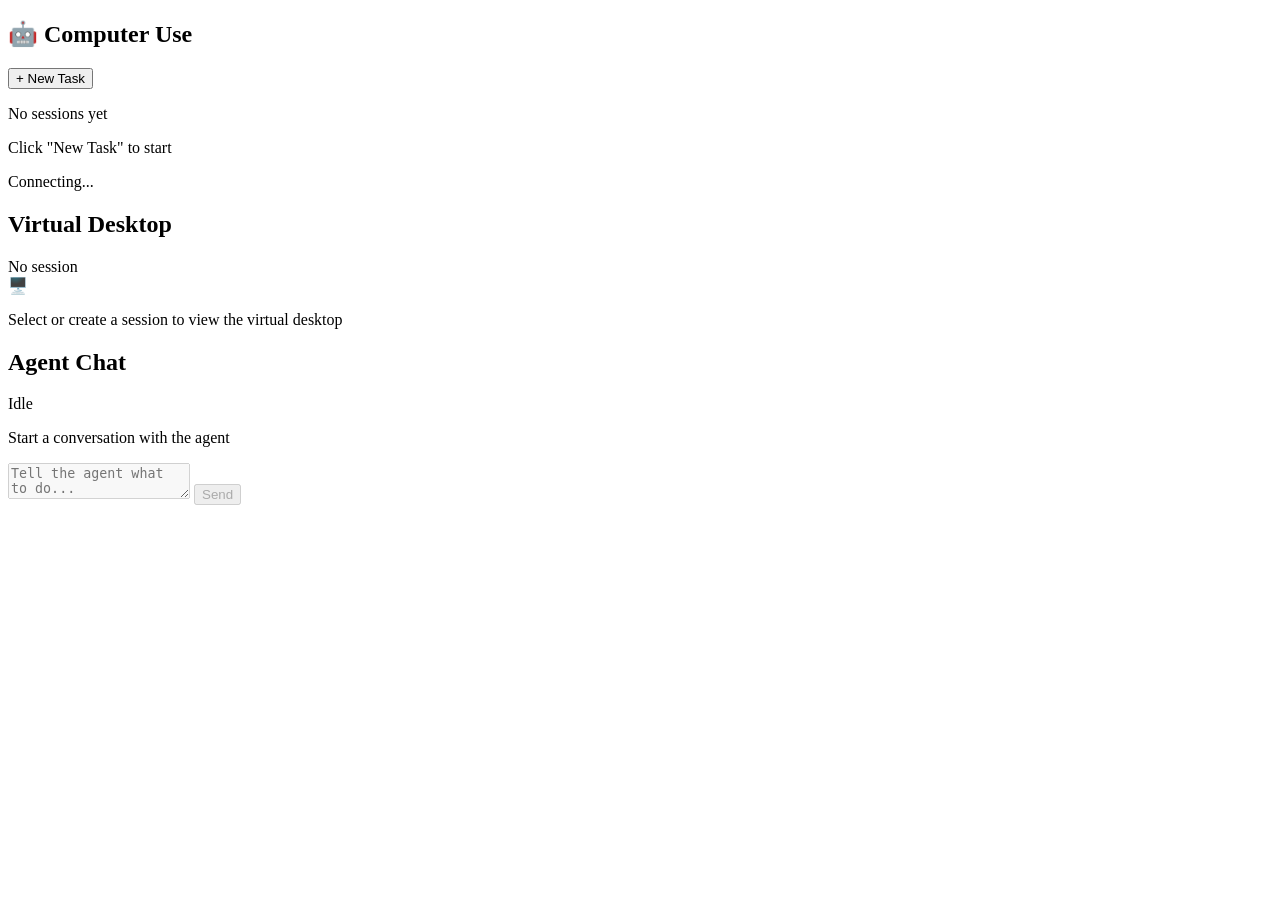
==== computer-use-demo/frontend/index.html @ 27f2e140 "feat: Implement the initial computer-use agent project with demo, API, frontend, and core AI service" ====
<!DOCTYPE html>
<html lang="en">
<head>
    <meta charset="UTF-8">
    <meta name="viewport" content="width=device-width, initial-scale=1.0">
    <title>Computer Use Agent</title>
    <meta name="description" content="Claude Computer Use Agent — AI-powered computer automation with real-time streaming">
    <link rel="preconnect" href="https://fonts.googleapis.com">
    <link rel="preconnect" href="https://fonts.gstatic.com" crossorigin>
    <link href="https://fonts.googleapis.com/css2?family=Inter:wght@300;400;500;600;700&display=swap" rel="stylesheet">
    <link rel="stylesheet" href="/static/style.css">
</head>
<body>
    <div class="app-container">
        <!-- Left Sidebar: Session History -->
        <aside class="sidebar" id="sidebar">
            <div class="sidebar-header">
                <h1 class="logo">
                    <span class="logo-icon">🤖</span>
                    <span>Computer Use</span>
                </h1>
                <button class="btn btn-primary btn-new-session" id="btn-new-session">
                    <span class="btn-icon">+</span> New Task
                </button>
            </div>
            <div class="session-list" id="session-list">
                <div class="empty-state">
                    <p>No sessions yet</p>
                    <p class="subtle">Click "New Task" to start</p>
                </div>
            </div>
            <div class="sidebar-footer">
                <div class="status-indicator" id="health-status">
                    <span class="status-dot"></span>
                    <span>Connecting...</span>
                </div>
            </div>
        </aside>

        <!-- Middle Panel: VNC Viewer -->
        <main class="vnc-panel" id="vnc-panel">
            <div class="panel-header">
                <h2>Virtual Desktop</h2>
                <span class="badge" id="vnc-status">No session</span>
            </div>
            <div class="vnc-container" id="vnc-container">
                <div class="vnc-placeholder">
                    <div class="placeholder-icon">🖥️</div>
                    <p>Select or create a session to view the virtual desktop</p>
                </div>
            </div>
        </main>

        <!-- Right Panel: Chat & Controls -->
        <aside class="chat-panel" id="chat-panel">
            <div class="panel-header">
                <h2>Agent Chat</h2>
                <span class="badge" id="agent-status">Idle</span>
            </div>

            <!-- Chat Messages -->
            <div class="chat-messages" id="chat-messages">
                <div class="empty-state">
                    <p>Start a conversation with the agent</p>
                </div>
            </div>

            <!-- Chat Input -->
            <div class="chat-input-container" id="chat-input-container">
                <form id="chat-form">
                    <div class="input-row">
                        <textarea
                            id="chat-input"
                            placeholder="Tell the agent what to do..."
                            rows="2"
                            disabled
                        ></textarea>
                        <button type="submit" class="btn btn-send" id="btn-send" disabled>
                            <span>Send</span>
                        </button>
                    </div>
                </form>
            </div>
        </aside>
    </div>

    <script src="/static/app.js"></script>
</body>
</html>
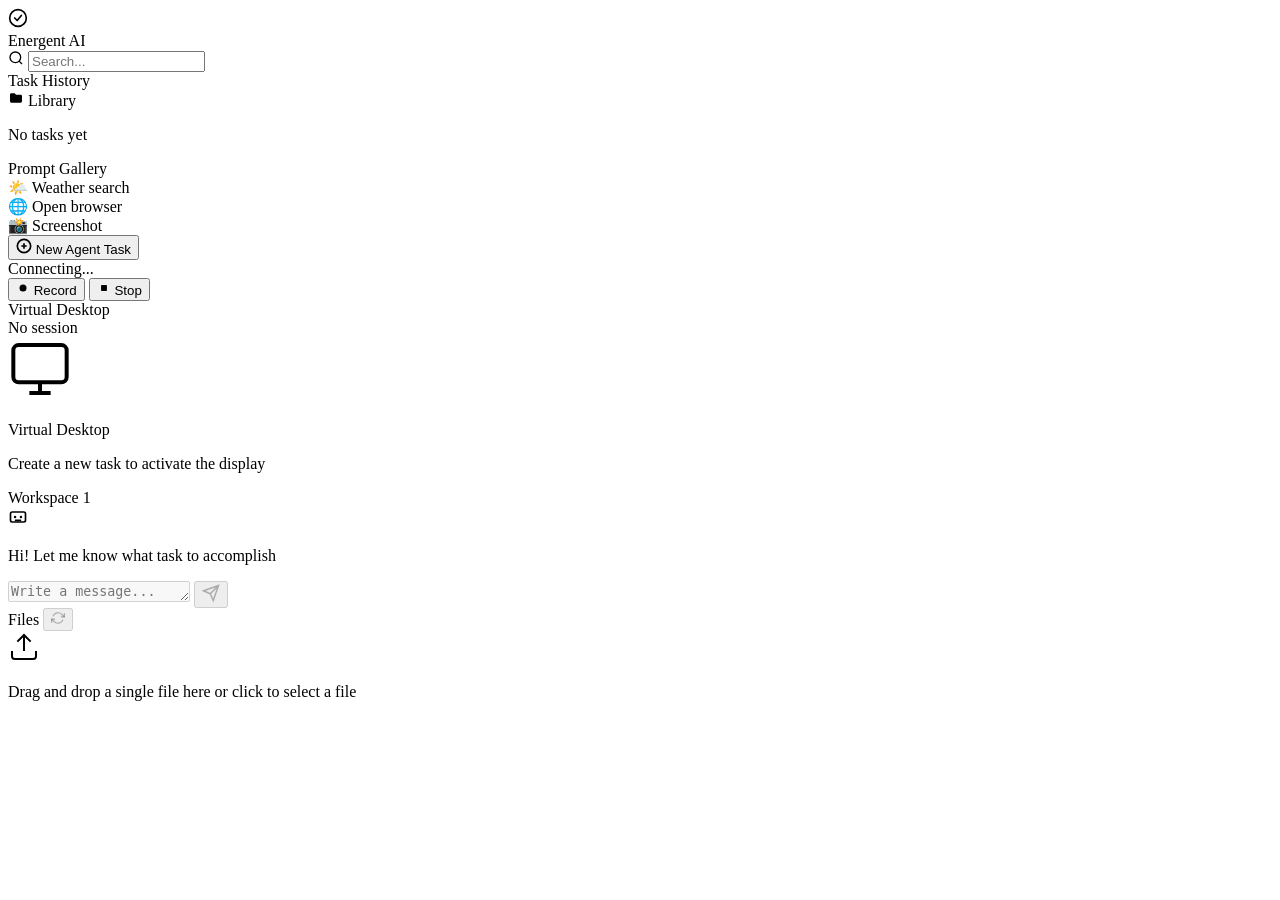
==== commit ad14cde1: "feat: Implement concurrent session management with a new testing UI, updated API routes, enhanced se" ====
--- a/computer-use-demo/frontend/index.html
+++ b/computer-use-demo/frontend/index.html
@@ -3,8 +3,8 @@
 <head>
     <meta charset="UTF-8">
     <meta name="viewport" content="width=device-width, initial-scale=1.0">
-    <title>Computer Use Agent</title>
-    <meta name="description" content="Claude Computer Use Agent — AI-powered computer automation with real-time streaming">
+    <title>Energent AI - Computer Use Agent</title>
+    <meta name="description" content="Energent AI Computer Use Agent — AI-powered computer automation with real-time streaming and concurrent sessions">
     <link rel="preconnect" href="https://fonts.googleapis.com">
     <link rel="preconnect" href="https://fonts.gstatic.com" crossorigin>
     <link href="https://fonts.googleapis.com/css2?family=Inter:wght@300;400;500;600;700&display=swap" rel="stylesheet">
@@ -12,74 +12,196 @@
 </head>
 <body>
     <div class="app-container">
-        <!-- Left Sidebar: Session History -->
+        <!-- Left Sidebar: Task History -->
         <aside class="sidebar" id="sidebar">
             <div class="sidebar-header">
-                <h1 class="logo">
-                    <span class="logo-icon">🤖</span>
-                    <span>Computer Use</span>
-                </h1>
-                <button class="btn btn-primary btn-new-session" id="btn-new-session">
-                    <span class="btn-icon">+</span> New Task
+                <div class="logo">
+                    <div class="logo-icon">
+                        <svg width="20" height="20" viewBox="0 0 24 24" fill="none" xmlns="http://www.w3.org/2000/svg">
+                            <circle cx="12" cy="12" r="10" stroke="currentColor" stroke-width="2"/>
+                            <path d="M8 12l3 3 5-6" stroke="currentColor" stroke-width="2" stroke-linecap="round" stroke-linejoin="round"/>
+                        </svg>
+                    </div>
+                    <span class="logo-text">Energent AI</span>
+                </div>
+            </div>
+
+            <!-- Search Bar -->
+            <div class="sidebar-search">
+                <div class="search-input-wrapper">
+                    <svg class="search-icon" width="16" height="16" viewBox="0 0 24 24" fill="none" stroke="currentColor" stroke-width="2">
+                        <circle cx="11" cy="11" r="8"/>
+                        <path d="m21 21-4.35-4.35"/>
+                    </svg>
+                    <input type="text" class="search-input" placeholder="Search..." id="search-input">
+                </div>
+            </div>
+
+            <!-- Task History Section -->
+            <div class="sidebar-section sidebar-section-tasks">
+                <div class="section-header">
+                    <span class="section-title">Task History</span>
+                </div>
+                <div class="folder-tree" id="session-list">
+                    <div class="folder-item">
+                        <div class="folder-header">
+                            <svg class="folder-icon" width="16" height="16" viewBox="0 0 24 24" fill="currentColor">
+                                <path d="M3 7V17C3 18.1046 3.89543 19 5 19H19C20.1046 19 21 18.1046 21 17V9C21 7.89543 20.1046 7 19 7H12L10 5H5C3.89543 5 3 5.89543 3 7Z"/>
+                            </svg>
+                            <span class="folder-name">Library</span>
+                        </div>
+                        <div class="folder-children" id="task-list">
+                            <div class="empty-state small">
+                                <p>No tasks yet</p>
+                            </div>
+                        </div>
+                    </div>
+                </div>
+            </div>
+
+            <!-- Prompt Gallery Section -->
+            <div class="sidebar-section sidebar-section-prompts">
+                <div class="section-header">
+                    <span class="section-title">Prompt Gallery</span>
+                </div>
+                <div class="prompt-gallery" id="prompt-gallery">
+                    <div class="prompt-item" onclick="usePrompt('Search the weather in Dubai')">
+                        <span class="prompt-icon">🌤️</span>
+                        <span class="prompt-text">Weather search</span>
+                    </div>
+                    <div class="prompt-item" onclick="usePrompt('Open Firefox and go to google.com')">
+                        <span class="prompt-icon">🌐</span>
+                        <span class="prompt-text">Open browser</span>
+                    </div>
+                    <div class="prompt-item" onclick="usePrompt('Take a screenshot of the desktop')">
+                        <span class="prompt-icon">📸</span>
+                        <span class="prompt-text">Screenshot</span>
+                    </div>
+                </div>
+            </div>
+
+            <!-- Bottom: New Task Button & Status -->
+            <div class="sidebar-footer">
+                <button class="btn btn-primary btn-new-task" id="btn-new-session">
+                    <svg width="16" height="16" viewBox="0 0 24 24" fill="none" stroke="currentColor" stroke-width="2.5">
+                        <circle cx="12" cy="12" r="10"/>
+                        <path d="M12 8v8M8 12h8"/>
+                    </svg>
+                    <span>New Agent Task</span>
                 </button>
-            </div>
-            <div class="session-list" id="session-list">
-                <div class="empty-state">
-                    <p>No sessions yet</p>
-                    <p class="subtle">Click "New Task" to start</p>
-                </div>
-            </div>
-            <div class="sidebar-footer">
                 <div class="status-indicator" id="health-status">
                     <span class="status-dot"></span>
-                    <span>Connecting...</span>
+                    <span class="status-text">Connecting...</span>
                 </div>
             </div>
         </aside>
 
         <!-- Middle Panel: VNC Viewer -->
         <main class="vnc-panel" id="vnc-panel">
-            <div class="panel-header">
-                <h2>Virtual Desktop</h2>
-                <span class="badge" id="vnc-status">No session</span>
+            <div class="vnc-toolbar">
+                <div class="vnc-toolbar-left">
+                    <button class="toolbar-btn" id="btn-record" title="Record session">
+                        <svg width="14" height="14" viewBox="0 0 24 24" fill="currentColor">
+                            <circle cx="12" cy="12" r="6"/>
+                        </svg>
+                        <span>Record</span>
+                    </button>
+                    <button class="toolbar-btn" id="btn-stop" title="Stop recording">
+                        <svg width="14" height="14" viewBox="0 0 24 24" fill="currentColor">
+                            <rect x="7" y="7" width="10" height="10" rx="1"/>
+                        </svg>
+                        <span>Stop</span>
+                    </button>
+                </div>
+                <div class="vnc-toolbar-center">
+                    <span class="vnc-title" id="vnc-title">Virtual Desktop</span>
+                </div>
+                <div class="vnc-toolbar-right">
+                    <span class="badge" id="vnc-status">No session</span>
+                </div>
             </div>
             <div class="vnc-container" id="vnc-container">
                 <div class="vnc-placeholder">
-                    <div class="placeholder-icon">🖥️</div>
-                    <p>Select or create a session to view the virtual desktop</p>
-                </div>
+                    <div class="placeholder-icon">
+                        <svg width="64" height="64" viewBox="0 0 24 24" fill="none" stroke="currentColor" stroke-width="1.5">
+                            <rect x="2" y="3" width="20" height="14" rx="2"/>
+                            <path d="M8 21h8M12 17v4"/>
+                        </svg>
+                    </div>
+                    <p class="placeholder-title">Virtual Desktop</p>
+                    <p class="placeholder-subtitle">Create a new task to activate the display</p>
+                </div>
+            </div>
+            <div class="vnc-statusbar">
+                <span class="workspace-label" id="workspace-label">Workspace 1</span>
             </div>
         </main>
 
-        <!-- Right Panel: Chat & Controls -->
+        <!-- Right Panel: Chat & File Management -->
         <aside class="chat-panel" id="chat-panel">
-            <div class="panel-header">
-                <h2>Agent Chat</h2>
-                <span class="badge" id="agent-status">Idle</span>
-            </div>
-
-            <!-- Chat Messages -->
-            <div class="chat-messages" id="chat-messages">
-                <div class="empty-state">
-                    <p>Start a conversation with the agent</p>
-                </div>
-            </div>
-
-            <!-- Chat Input -->
-            <div class="chat-input-container" id="chat-input-container">
-                <form id="chat-form">
-                    <div class="input-row">
-                        <textarea
-                            id="chat-input"
-                            placeholder="Tell the agent what to do..."
-                            rows="2"
-                            disabled
-                        ></textarea>
-                        <button type="submit" class="btn btn-send" id="btn-send" disabled>
-                            <span>Send</span>
-                        </button>
-                    </div>
-                </form>
+            <!-- Chat Section -->
+            <div class="chat-section">
+                <div class="chat-messages" id="chat-messages">
+                    <div class="welcome-message">
+                        <div class="bot-avatar">
+                            <svg width="20" height="20" viewBox="0 0 24 24" fill="none" xmlns="http://www.w3.org/2000/svg">
+                                <rect x="3" y="6" width="18" height="12" rx="2" stroke="currentColor" stroke-width="2"/>
+                                <circle cx="8.5" cy="12" r="1.5" fill="currentColor"/>
+                                <circle cx="15.5" cy="12" r="1.5" fill="currentColor"/>
+                                <path d="M9 16h6" stroke="currentColor" stroke-width="2" stroke-linecap="round"/>
+                            </svg>
+                        </div>
+                        <div class="welcome-text">
+                            <p>Hi! Let me know what task to accomplish</p>
+                        </div>
+                    </div>
+                </div>
+
+                <!-- Chat Input -->
+                <div class="chat-input-container" id="chat-input-container">
+                    <form id="chat-form" class="chat-form">
+                        <div class="input-wrapper">
+                            <textarea
+                                id="chat-input"
+                                placeholder="Write a message..."
+                                rows="1"
+                                disabled
+                            ></textarea>
+                            <button type="submit" class="btn-send" id="btn-send" disabled title="Send message">
+                                <svg width="18" height="18" viewBox="0 0 24 24" fill="none" stroke="currentColor" stroke-width="2">
+                                    <path d="M22 2L11 13M22 2l-7 20-4-9-9-4 20-7z"/>
+                                </svg>
+                            </button>
+                        </div>
+                    </form>
+                </div>
+            </div>
+
+            <!-- File Management Section -->
+            <div class="file-section" id="file-management">
+                <div class="file-header">
+                    <span class="file-title">Files</span>
+                    <button class="btn-icon-small" id="btn-refresh-files" title="Refresh files" disabled>
+                        <svg width="14" height="14" viewBox="0 0 24 24" fill="none" stroke="currentColor" stroke-width="2">
+                            <path d="M23 4v6h-6M1 20v-6h6"/>
+                            <path d="M3.51 9a9 9 0 0 1 14.85-3.36L23 10M1 14l4.64 4.36A9 9 0 0 0 20.49 15"/>
+                        </svg>
+                    </button>
+                </div>
+                <div class="file-upload-area" id="file-upload-area">
+                    <div class="upload-icon">
+                        <svg width="32" height="32" viewBox="0 0 24 24" fill="none" stroke="currentColor" stroke-width="1.5">
+                            <path d="M21 15v4a2 2 0 0 1-2 2H5a2 2 0 0 1-2-2v-4"/>
+                            <polyline points="17,8 12,3 7,8"/>
+                            <line x1="12" y1="3" x2="12" y2="15"/>
+                        </svg>
+                    </div>
+                    <p class="upload-text">Drag and drop a single file here or click to select a file</p>
+                    <input type="file" id="file-input" multiple hidden>
+                </div>
+                <div class="file-list" id="file-list">
+                    <!-- Files will be rendered here -->
+                </div>
             </div>
         </aside>
     </div>
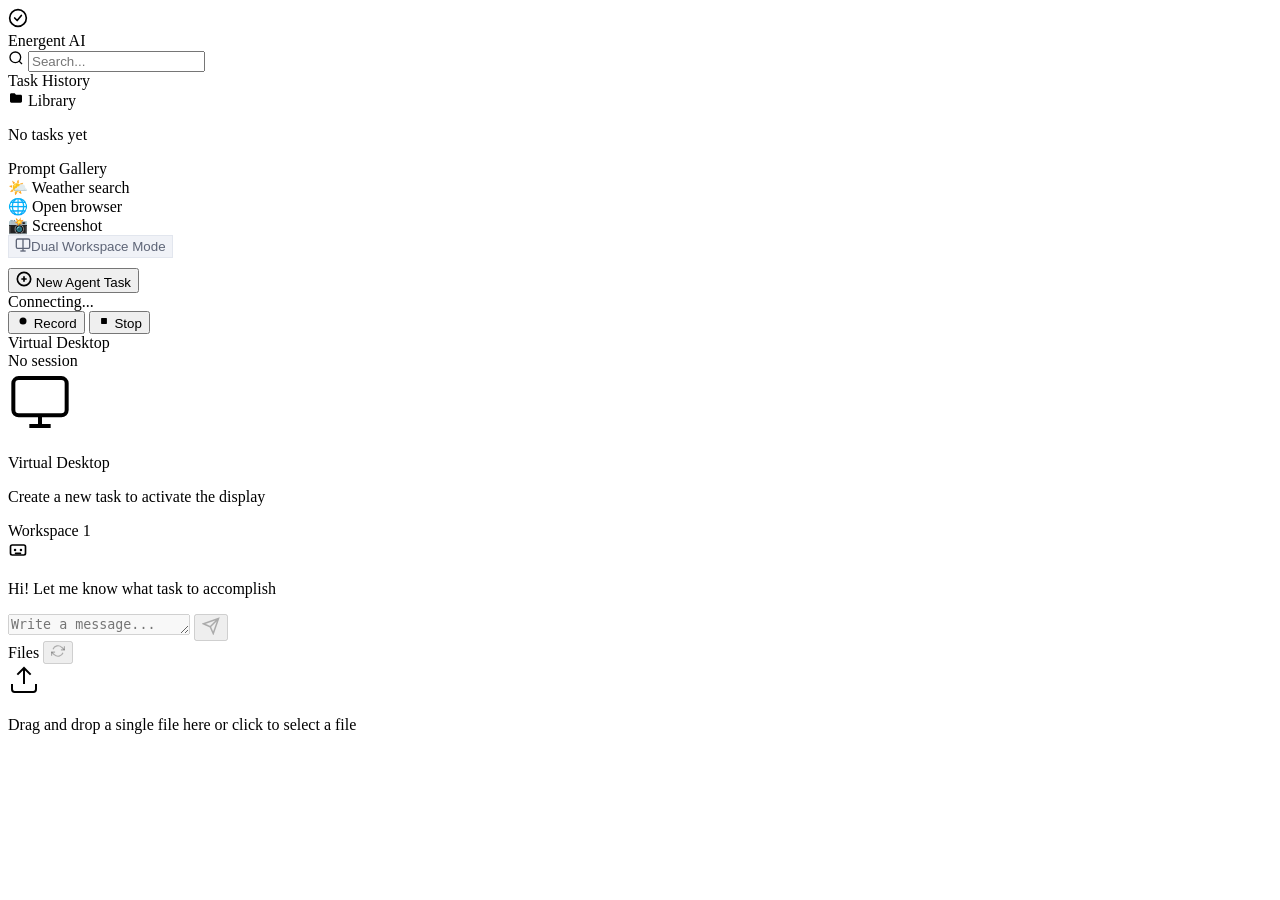
==== commit 07c3eef0: "feat: Enhance database connection pooling and health checks; update health endpoint to include pool " ====
--- a/computer-use-demo/frontend/index.html
+++ b/computer-use-demo/frontend/index.html
@@ -82,7 +82,18 @@
 
             <!-- Bottom: New Task Button & Status -->
             <div class="sidebar-footer">
-                <button class="btn btn-primary btn-new-task" id="btn-new-session">
+                <button onclick="toggleSplitScreen()" class="btn btn-block" id="btn-split-screen" style="background:#f0f2f7; color:#5e6577; margin-bottom:10px; display:flex; align-items:center; justify-content:center; border: 1.5px solid #e2e6ee;">
+                    <span class="btn-icon">
+                        <svg viewBox="0 0 24 24" width="16" height="16" fill="none" stroke="currentColor" stroke-width="2">
+                            <rect x="2" y="3" width="20" height="14" rx="2" ry="2"></rect>
+                            <line x1="12" y1="3" x2="12" y2="17"></line>
+                            <line x1="8" y1="21" x2="16" y2="21"></line>
+                            <line x1="12" y1="17" x2="12" y2="21"></line>
+                        </svg>
+                    </span>
+                    Dual Workspace Mode
+                </button>
+                <button class="btn btn-primary btn-block" id="btn-new-session" onclick="createNewSession()">
                     <svg width="16" height="16" viewBox="0 0 24 24" fill="none" stroke="currentColor" stroke-width="2.5">
                         <circle cx="12" cy="12" r="10"/>
                         <path d="M12 8v8M8 12h8"/>
@@ -206,6 +217,40 @@
         </aside>
     </div>
 
+    <!-- Dual Workspace Container (Hidden by default) -->
+    <div id="split-screen-container" style="display: none; height: 100vh; width: 100vw; flex-direction: row;">
+        <iframe src="/?embedded=1" style="flex: 1; border: none; border-right: 2px solid #e2e6ee;"></iframe>
+        <iframe src="/?embedded=1" style="flex: 1; border: none;"></iframe>
+        
+        <!-- Exit split screen button -->
+        <div style="position: absolute; top: 16px; left: 50%; transform: translateX(-50%); z-index: 99999;">
+            <button onclick="toggleSplitScreen()" class="btn btn-primary" style="box-shadow: 0 4px 12px rgba(0,0,0,0.15); border-radius: 20px; font-weight: 600;">
+                Exit Dual Workspace
+            </button>
+        </div>
+    </div>
+
     <script src="/static/app.js"></script>
+    <script>
+        // Dual Workspace Toggle Logic
+        function toggleSplitScreen() {
+            const appContainer = document.querySelector('.app-container');
+            const splitContainer = document.getElementById('split-screen-container');
+            
+            if (splitContainer.style.display === 'none') {
+                appContainer.style.display = 'none';
+                splitContainer.style.display = 'flex';
+            } else {
+                appContainer.style.display = 'flex';
+                splitContainer.style.display = 'none';
+                refreshSessions(); // from app.js to reload new tasks
+            }
+        }
+
+        // Hide "Dual Workspace" button if we are already inside a split screen iframe
+        if (window.location.search.includes('embedded=1')) {
+            document.getElementById('btn-split-screen').style.display = 'none';
+        }
+    </script>
 </body>
 </html>
